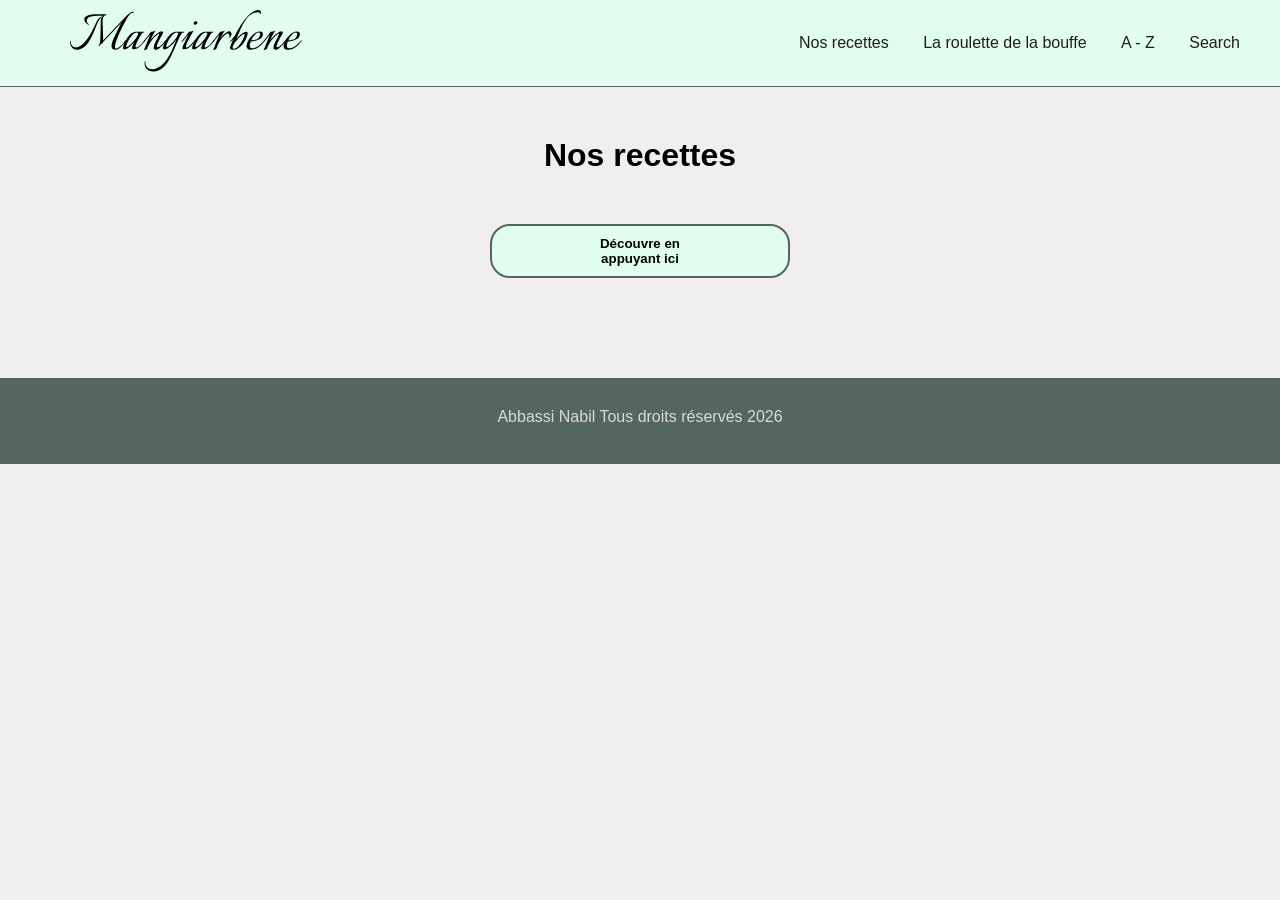
==== categorie.html @ 0cd555bd "Termine la page Search, corrige les bugs et ajoute documentation" ====
<!DOCTYPE html>
<html lang="fr">
<head>
    <meta charset="UTF-8">
    <meta name="viewport" content="width=device-width, initial-scale=1.0">
    <title>Categorie</title>
    <script src="script_categorie.js" defer></script>
    <link rel="stylesheet" href="style_categorie.css">
</head>
<body >

    <header>

        <nav>

            <div  class="container" id="nav">

                
                <a id="logo" href="index.html" title="Retour vers la page d'accueil">
                    <img src="logo.svg" alt="Logo">
                </a>
                
                
                <div id="list">

                    <a href="categorie.html">Nos recettes</a>

                    <a href="random.html">La roulette de la bouffe</a>

                    <a href="first-letter.html">A - Z</a>

                    <a href="search.html">Search</a>

                </div>
                
            </div>

        </nav>

    </header>

    <main class="container">

        <h1>Nos recettes</h1>

        <button  type="button" id="roulette">Découvre en appuyant ici</button>

        <div id="div_flex"></div>

    </main>

    <footer>

        <div class="container">

            <P>Abbassi Nabil  Tous droits réservés 2026</P>

        </div>

    </footer>

</body>
</html>
---- style_categorie.css ----
* {
    margin: 0;
    padding: 0;
    box-sizing: border-box;
    font-family: sans-serif;
}

nav {
    background-color: #E1FDF0;
    
}

footer {
    background-color: #54665E;
    color: #D9D9D9;
    position: relative;
    bottom: 0;
    width: 100%;
    height: 86px;
    padding-top: 30px;
    margin-top: 50px;
}

body {
    background-color: #f0eeee;
}

header {
    border-bottom: 1px solid #54665E;
}

footer p {
    display: grid;
    place-items: center;
    
}


a {
    text-decoration: none;
    color: #1E1E1E;
    margin-left: 30px;
}

a:hover {
    text-decoration: none;
    color: #0a7041;
    margin-left: 30px;
}

h1 {
    text-align: center;
    margin-top: 50px;
}

button {
    margin: 50px 450px ;
    padding: 10px 100px;
    background-color: #E1FDF0;
    border-radius: 20px;
    font-weight: 600;
    border: 2px solid #54665E;
}

button:hover {
    scale: 1.05;
    box-shadow: 5px 5px 10px rgb(58, 56, 56);
    transition: 0.3s;
}



#div_flex {
    display: flex;
    flex-direction: row;
    justify-content: space-around;
    flex-wrap: wrap;
    background-color: #f0eeee;
    
}

#div_flex article p {
    font-size: 30px;
}

article {
    
    display: flex;
    flex-direction: column;
    width: 500px;
    align-items: center;
    margin: 30px 0;
    background-color: #E1FDF0;
    border-radius: 10px;
    border: 2px solid #54665E;
}

article:hover {
    scale: 1.05;
    box-shadow: 5px 5px 10px rgb(58, 56, 56);
    transition: 0.3s;
}

#nav {
    display: flex;
    justify-content: space-between;
    align-items: center;
    /* border: 1px solid black; */
    padding: 10px 0
}




.container{
    width: 1200px;
    margin: 0 auto;
}
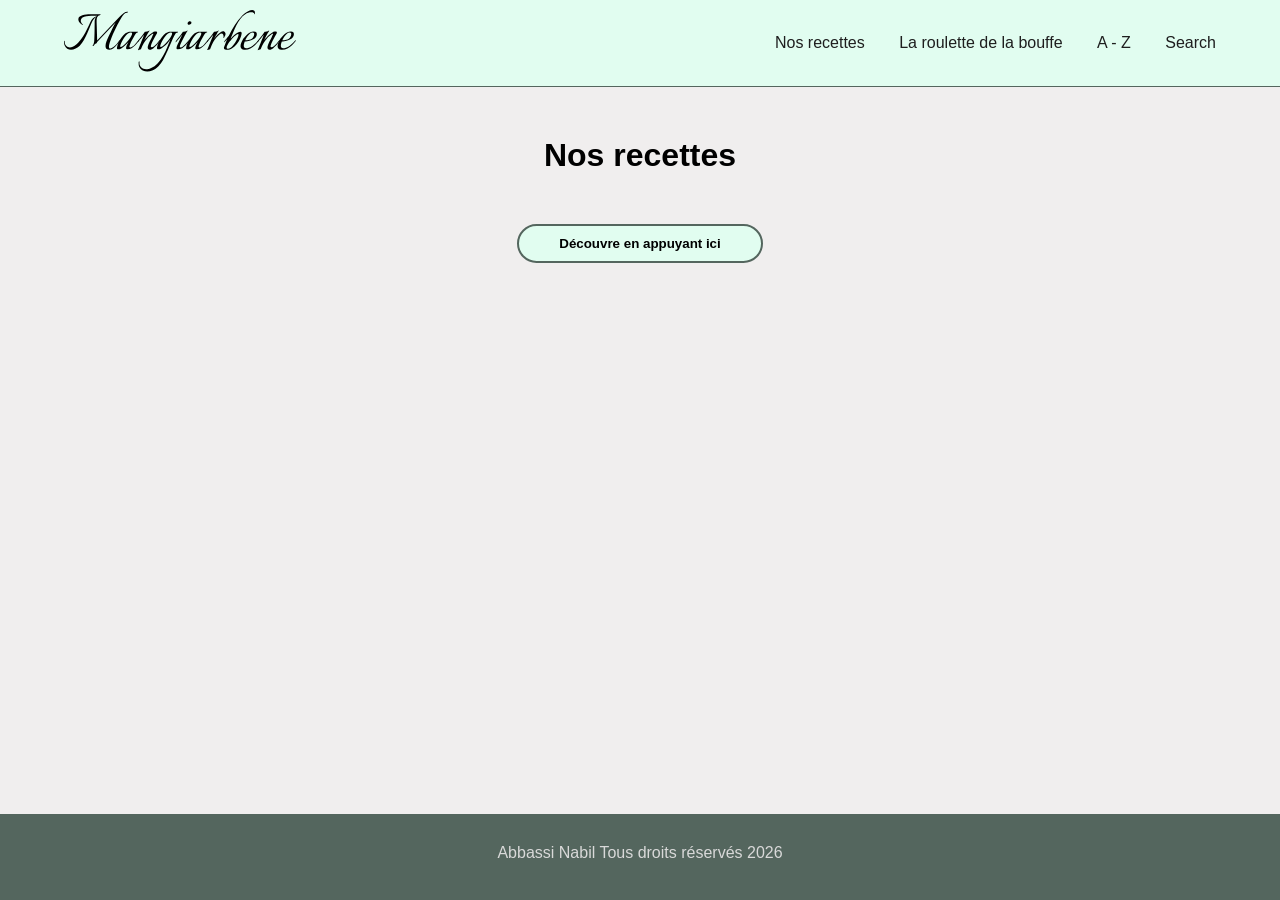
==== commit bfdeaba7: "CSS commun, responsive, erreurs, page recette et corrections visuelles" ====
--- a/categorie.html
+++ b/categorie.html
@@ -5,6 +5,7 @@
     <meta name="viewport" content="width=device-width, initial-scale=1.0">
     <title>Categorie</title>
     <script src="script_categorie.js" defer></script>
+    <link rel="stylesheet" href="style_common.css">
     <link rel="stylesheet" href="style_categorie.css">
 </head>
 <body >
--- a/style_common.css
+++ b/style_common.css
@@ -0,0 +1,143 @@
+/* styles communs à toutes les pages : navigation, pied de page, conteneur */
+
+* {
+    margin: 0;
+    padding: 0;
+    box-sizing: border-box;
+    font-family: sans-serif;
+}
+
+/* le pied de page reste en bas même quand la page est courte */
+body {
+    display: flex;
+    flex-direction: column;
+    min-height: 100vh;
+}
+
+main {
+    flex: 1;
+}
+
+nav {
+    background-color: #E1FDF0;
+}
+
+header {
+    border-bottom: 1px solid #54665E;
+}
+
+footer {
+    background-color: #54665E;
+    color: #D9D9D9;
+    position: relative;
+    bottom: 0;
+    width: 100%;
+    height: 86px;
+    padding-top: 30px;
+    margin-top: 50px;
+}
+
+footer p {
+    display: grid;
+    place-items: center;
+}
+
+a {
+    text-decoration: none;
+    color: #1E1E1E;
+    margin-left: 30px;
+}
+
+a:hover {
+    text-decoration: none;
+    color: #0a7041;
+    margin-left: 30px;
+}
+
+#nav {
+    display: flex;
+    justify-content: space-between;
+    align-items: center;
+    padding: 10px 0
+}
+
+/* le logo reste aligné avec le contenu de la page */
+#logo,
+#logo:hover {
+    margin-left: 0;
+}
+
+.container{
+    width: 90%;
+    max-width: 1200px;
+    margin: 0 auto;
+}
+
+/* même style pour tous les boutons du site */
+button {
+    padding: 10px 40px;
+    background-color: #E1FDF0;
+    border-radius: 20px;
+    font-weight: 600;
+    border: 2px solid #54665E;
+    cursor: pointer;
+}
+
+button:hover {
+    scale: 1.05;
+    box-shadow: 5px 5px 10px rgb(58, 56, 56);
+    transition: 0.3s;
+}
+
+/* grille de cartes de plats (pages A - Z et Search) */
+.grid-container {
+    display: grid;
+    grid-template-columns: repeat(auto-fill, minmax(250px, 1fr));
+    gap: 30px;
+    margin-top: 50px;
+}
+
+.meal-card {
+    display: flex;
+    flex-direction: column;
+    align-items: center;
+    gap: 10px;
+    padding: 20px;
+    background-color: #E1FDF0;
+    border-radius: 10px;
+    border: 2px solid #54665E;
+    text-align: center;
+}
+
+/* carte de plat cliquable : pas de marge héritée des liens */
+.meal-card a {
+    display: flex;
+    flex-direction: column;
+    align-items: center;
+    gap: 10px;
+    margin-left: 0;
+}
+
+.meal-card img {
+    width: 100%;
+    border-radius: 10px;
+}
+
+/* petits écrans : les liens de la navigation passent à la ligne */
+@media (max-width: 768px) {
+    #nav {
+        flex-direction: column;
+        gap: 10px;
+    }
+
+    #nav div {
+        display: flex;
+        flex-wrap: wrap;
+        justify-content: center;
+        gap: 10px;
+    }
+
+    #nav div a {
+        margin-left: 0;
+    }
+}
--- a/style_categorie.css
+++ b/style_categorie.css
@@ -1,51 +1,5 @@
-* {
-    margin: 0;
-    padding: 0;
-    box-sizing: border-box;
-    font-family: sans-serif;
-}
-
-nav {
-    background-color: #E1FDF0;
-    
-}
-
-footer {
-    background-color: #54665E;
-    color: #D9D9D9;
-    position: relative;
-    bottom: 0;
-    width: 100%;
-    height: 86px;
-    padding-top: 30px;
-    margin-top: 50px;
-}
-
 body {
     background-color: #f0eeee;
-}
-
-header {
-    border-bottom: 1px solid #54665E;
-}
-
-footer p {
-    display: grid;
-    place-items: center;
-    
-}
-
-
-a {
-    text-decoration: none;
-    color: #1E1E1E;
-    margin-left: 30px;
-}
-
-a:hover {
-    text-decoration: none;
-    color: #0a7041;
-    margin-left: 30px;
 }
 
 h1 {
@@ -53,46 +7,39 @@
     margin-top: 50px;
 }
 
-button {
-    margin: 50px 450px ;
-    padding: 10px 100px;
-    background-color: #E1FDF0;
-    border-radius: 20px;
-    font-weight: 600;
-    border: 2px solid #54665E;
+#roulette {
+    display: block;
+    margin: 50px auto;
 }
-
-button:hover {
-    scale: 1.05;
-    box-shadow: 5px 5px 10px rgb(58, 56, 56);
-    transition: 0.3s;
-}
-
-
 
 #div_flex {
     display: flex;
     flex-direction: row;
     justify-content: space-around;
     flex-wrap: wrap;
+    gap: 30px;
     background-color: #f0eeee;
-    
 }
 
 #div_flex article p {
-    font-size: 30px;
+    font-size: 24px;
 }
 
 article {
-    
     display: flex;
     flex-direction: column;
-    width: 500px;
+    width: 100%;
+    max-width: 500px;
     align-items: center;
-    margin: 30px 0;
+    gap: 10px;
+    padding: 20px;
     background-color: #E1FDF0;
     border-radius: 10px;
     border: 2px solid #54665E;
+}
+
+article img {
+    max-width: 100%;
 }
 
 article:hover {
@@ -100,19 +47,3 @@
     box-shadow: 5px 5px 10px rgb(58, 56, 56);
     transition: 0.3s;
 }
-
-#nav {
-    display: flex;
-    justify-content: space-between;
-    align-items: center;
-    /* border: 1px solid black; */
-    padding: 10px 0
-}
-
-
-
-
-.container{
-    width: 1200px;
-    margin: 0 auto;
-}
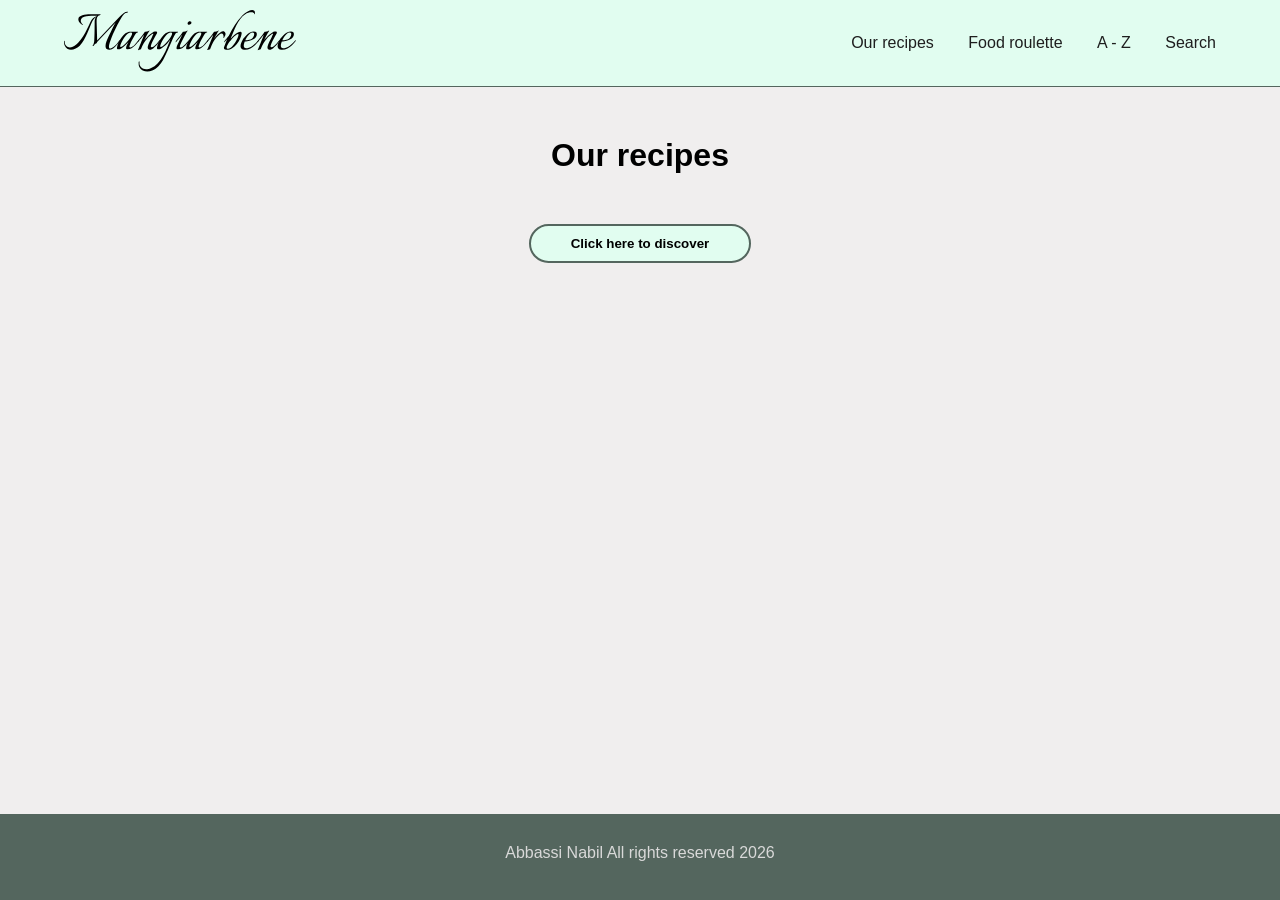
==== commit 00d5b752: "Site traduit en anglais pour cohérence avec l'API" ====
--- a/categorie.html
+++ b/categorie.html
@@ -1,9 +1,9 @@
 <!DOCTYPE html>
-<html lang="fr">
+<html lang="en">
 <head>
     <meta charset="UTF-8">
     <meta name="viewport" content="width=device-width, initial-scale=1.0">
-    <title>Categorie</title>
+    <title>Categories</title>
     <script src="script_categorie.js" defer></script>
     <link rel="stylesheet" href="style_common.css">
     <link rel="stylesheet" href="style_categorie.css">
@@ -17,16 +17,16 @@
             <div  class="container" id="nav">
 
                 
-                <a id="logo" href="index.html" title="Retour vers la page d'accueil">
+                <a id="logo" href="index.html" title="Back to home page">
                     <img src="logo.svg" alt="Logo">
                 </a>
                 
                 
                 <div id="list">
 
-                    <a href="categorie.html">Nos recettes</a>
+                    <a href="categorie.html">Our recipes</a>
 
-                    <a href="random.html">La roulette de la bouffe</a>
+                    <a href="random.html">Food roulette</a>
 
                     <a href="first-letter.html">A - Z</a>
 
@@ -42,9 +42,9 @@
 
     <main class="container">
 
-        <h1>Nos recettes</h1>
+        <h1>Our recipes</h1>
 
-        <button  type="button" id="roulette">Découvre en appuyant ici</button>
+        <button  type="button" id="roulette">Click here to discover</button>
 
         <div id="div_flex"></div>
 
@@ -54,7 +54,7 @@
 
         <div class="container">
 
-            <P>Abbassi Nabil  Tous droits réservés 2026</P>
+            <P>Abbassi Nabil  All rights reserved 2026</P>
 
         </div>
 
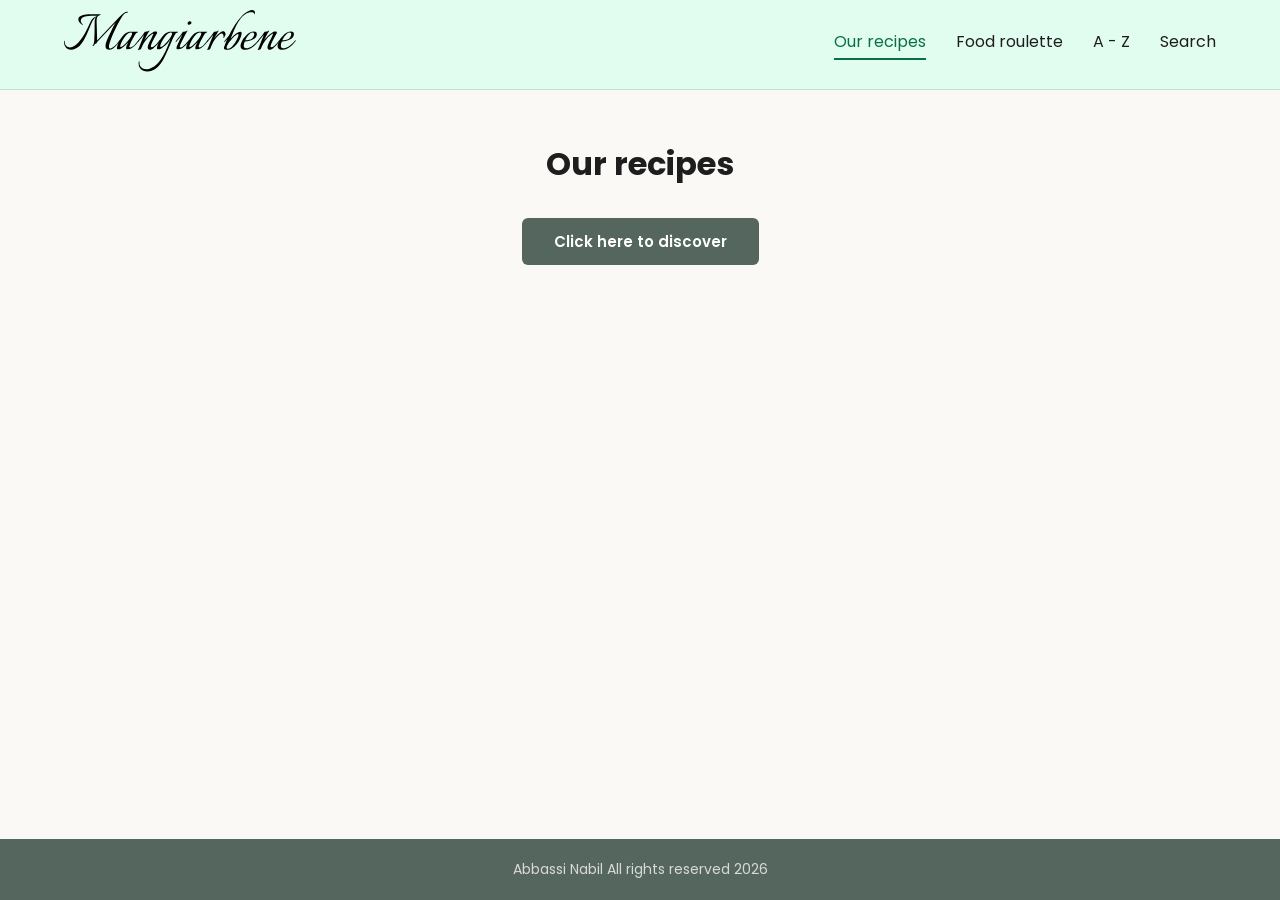
==== commit 27f45267: "Design modernisé, chargement rapide, titre A-Z et recettes par catégorie" ====
--- a/categorie.html
+++ b/categorie.html
@@ -5,6 +5,9 @@
     <meta name="viewport" content="width=device-width, initial-scale=1.0">
     <title>Categories</title>
     <script src="script_categorie.js" defer></script>
+    <link rel="preconnect" href="https://fonts.googleapis.com">
+    <link rel="preconnect" href="https://fonts.gstatic.com" crossorigin>
+    <link href="https://fonts.googleapis.com/css2?family=Poppins:wght@400;600;700&display=swap" rel="stylesheet">
     <link rel="stylesheet" href="style_common.css">
     <link rel="stylesheet" href="style_categorie.css">
 </head>
@@ -24,7 +27,7 @@
                 
                 <div id="list">
 
-                    <a href="categorie.html">Our recipes</a>
+                    <a href="categorie.html" class="active">Our recipes</a>
 
                     <a href="random.html">Food roulette</a>
 
--- a/style_common.css
+++ b/style_common.css
@@ -1,10 +1,23 @@
-/* styles communs à toutes les pages : navigation, pied de page, conteneur */
+/* styles communs à toutes les pages : navigation, pied de page, conteneur, boutons, cartes */
+
+/* couleurs, arrondis et ombres utilisés dans tout le site */
+:root {
+    --green-dark: #54665E;
+    --green: #0a7041;
+    --mint: #E1FDF0;
+    --bg: #faf9f6;
+    --text: #1E1E1E;
+    --muted: #6b7570;
+    --radius: 6px;
+    --shadow: 0 2px 8px rgba(0, 0, 0, 0.08);
+    --shadow-hover: 0 10px 24px rgba(0, 0, 0, 0.14);
+}
 
 * {
     margin: 0;
     padding: 0;
     box-sizing: border-box;
-    font-family: sans-serif;
+    font-family: 'Poppins', sans-serif;
 }
 
 /* le pied de page reste en bas même quand la page est courte */
@@ -12,59 +25,70 @@
     display: flex;
     flex-direction: column;
     min-height: 100vh;
+    background-color: var(--bg);
+    color: var(--text);
 }
 
 main {
     flex: 1;
 }
 
-nav {
-    background-color: #E1FDF0;
-}
-
+h1 {
+    font-weight: 700;
+}
+
+/* barre de navigation fixée en haut pendant le défilement */
 header {
-    border-bottom: 1px solid #54665E;
+    position: sticky;
+    top: 0;
+    z-index: 10;
+    background-color: var(--mint);
+    border-bottom: 1px solid rgba(84, 102, 94, 0.2);
+}
+
+a {
+    text-decoration: none;
+    color: var(--text);
+}
+
+#nav {
+    display: flex;
+    justify-content: space-between;
+    align-items: center;
+    padding: 10px 0
+}
+
+#nav div {
+    display: flex;
+    gap: 30px;
+}
+
+#nav div a {
+    font-weight: 400;
+    padding-bottom: 4px;
+    border-bottom: 2px solid transparent;
+    transition: color 0.2s, border-color 0.2s;
+}
+
+/* page actuelle mise en évidence dans le menu */
+#nav div a:hover,
+#nav div a.active {
+    color: var(--green);
+    border-bottom-color: var(--green);
 }
 
 footer {
-    background-color: #54665E;
+    background-color: var(--green-dark);
     color: #D9D9D9;
-    position: relative;
-    bottom: 0;
     width: 100%;
-    height: 86px;
-    padding-top: 30px;
-    margin-top: 50px;
+    padding: 20px 0;
+    margin-top: 60px;
+    font-size: 14px;
 }
 
 footer p {
     display: grid;
     place-items: center;
-}
-
-a {
-    text-decoration: none;
-    color: #1E1E1E;
-    margin-left: 30px;
-}
-
-a:hover {
-    text-decoration: none;
-    color: #0a7041;
-    margin-left: 30px;
-}
-
-#nav {
-    display: flex;
-    justify-content: space-between;
-    align-items: center;
-    padding: 10px 0
-}
-
-/* le logo reste aligné avec le contenu de la page */
-#logo,
-#logo:hover {
-    margin-left: 0;
 }
 
 .container{
@@ -74,53 +98,105 @@
 }
 
 /* même style pour tous les boutons du site */
-button {
-    padding: 10px 40px;
-    background-color: #E1FDF0;
-    border-radius: 20px;
+button,
+.btn {
+    display: inline-block;
+    padding: 12px 32px;
+    background-color: var(--green-dark);
+    color: white;
+    border: none;
+    border-radius: var(--radius);
+    font-size: 15px;
     font-weight: 600;
-    border: 2px solid #54665E;
     cursor: pointer;
-}
-
-button:hover {
-    scale: 1.05;
-    box-shadow: 5px 5px 10px rgb(58, 56, 56);
-    transition: 0.3s;
+    transition: background-color 0.2s, transform 0.2s, box-shadow 0.2s;
+}
+
+button:hover,
+.btn:hover {
+    background-color: var(--green);
+    transform: translateY(-2px);
+    box-shadow: var(--shadow-hover);
+}
+
+/* bouton secondaire (clair) */
+.btn.secondary {
+    background-color: white;
+    color: var(--green-dark);
+}
+
+.btn.secondary:hover {
+    background-color: var(--mint);
 }
 
 /* grille de cartes de plats (pages A - Z et Search) */
 .grid-container {
     display: grid;
-    grid-template-columns: repeat(auto-fill, minmax(250px, 1fr));
-    gap: 30px;
-    margin-top: 50px;
+    grid-template-columns: repeat(auto-fill, minmax(220px, 1fr));
+    gap: 24px;
+    margin-top: 40px;
 }
 
 .meal-card {
     display: flex;
     flex-direction: column;
-    align-items: center;
-    gap: 10px;
-    padding: 20px;
-    background-color: #E1FDF0;
-    border-radius: 10px;
-    border: 2px solid #54665E;
+    background-color: white;
+    border-radius: var(--radius);
+    box-shadow: var(--shadow);
+    overflow: hidden;
     text-align: center;
-}
-
-/* carte de plat cliquable : pas de marge héritée des liens */
+    transition: transform 0.2s, box-shadow 0.2s;
+}
+
+.meal-card:hover {
+    transform: translateY(-4px);
+    box-shadow: var(--shadow-hover);
+}
+
 .meal-card a {
     display: flex;
     flex-direction: column;
-    align-items: center;
-    gap: 10px;
-    margin-left: 0;
-}
-
+}
+
+/* toutes les images ont les mêmes proportions */
 .meal-card img {
     width: 100%;
-    border-radius: 10px;
+    aspect-ratio: 1 / 1;
+    object-fit: cover;
+    transition: transform 0.3s;
+}
+
+.meal-card:hover img {
+    transform: scale(1.05);
+}
+
+/* le texte reste au-dessus de l'image agrandie au survol */
+.meal-card h3,
+.meal-card a p {
+    padding: 14px 16px;
+    font-size: 16px;
+    font-weight: 600;
+    position: relative;
+    background-color: white;
+}
+
+.meal-card h3 {
+    padding-bottom: 4px;
+}
+
+/* catégorie du plat (page Search) */
+.meal-card > p {
+    padding: 0 16px 14px;
+    font-size: 14px;
+    color: var(--muted);
+}
+
+/* messages (chargement, aucun résultat, erreur) sur toute la largeur de la grille */
+.message {
+    grid-column: 1 / -1;
+    text-align: center;
+    color: var(--muted);
+    padding: 20px 0;
 }
 
 /* petits écrans : les liens de la navigation passent à la ligne */
@@ -131,13 +207,8 @@
     }
 
     #nav div {
-        display: flex;
         flex-wrap: wrap;
         justify-content: center;
-        gap: 10px;
+        gap: 16px;
     }
-
-    #nav div a {
-        margin-left: 0;
-    }
-}
+}
--- a/style_categorie.css
+++ b/style_categorie.css
@@ -1,7 +1,3 @@
-body {
-    background-color: #f0eeee;
-}
-
 h1 {
     text-align: center;
     margin-top: 50px;
@@ -9,41 +5,61 @@
 
 #roulette {
     display: block;
-    margin: 50px auto;
+    margin: 30px auto 40px;
 }
 
+/* grille de cartes de catégories */
 #div_flex {
-    display: flex;
-    flex-direction: row;
-    justify-content: space-around;
-    flex-wrap: wrap;
-    gap: 30px;
-    background-color: #f0eeee;
-}
-
-#div_flex article p {
-    font-size: 24px;
+    display: grid;
+    grid-template-columns: repeat(auto-fill, minmax(200px, 1fr));
+    gap: 24px;
 }
 
 article {
     display: flex;
     flex-direction: column;
-    width: 100%;
-    max-width: 500px;
     align-items: center;
     gap: 10px;
     padding: 20px;
-    background-color: #E1FDF0;
-    border-radius: 10px;
-    border: 2px solid #54665E;
+    background-color: white;
+    border-radius: var(--radius);
+    box-shadow: var(--shadow);
+    transition: transform 0.2s, box-shadow 0.2s;
+}
+
+article:hover {
+    transform: translateY(-4px);
+    box-shadow: var(--shadow-hover);
 }
 
 article img {
-    max-width: 100%;
+    width: 100%;
+    aspect-ratio: 4 / 3;
+    object-fit: contain;
 }
 
-article:hover {
-    scale: 1.05;
-    box-shadow: 5px 5px 10px rgb(58, 56, 56);
-    transition: 0.3s;
+#div_flex article p {
+    font-size: 18px;
+    font-weight: 600;
 }
+
+/* carte de catégorie cliquable */
+#div_flex a {
+    display: block;
+}
+
+/* page des recettes d'une catégorie : lien de retour */
+.back-link {
+    display: inline-block;
+    margin-top: 30px;
+    color: var(--green);
+    font-weight: 600;
+}
+
+.back-link:hover {
+    text-decoration: underline;
+}
+
+.back-link + h1 {
+    margin-top: 16px;
+}
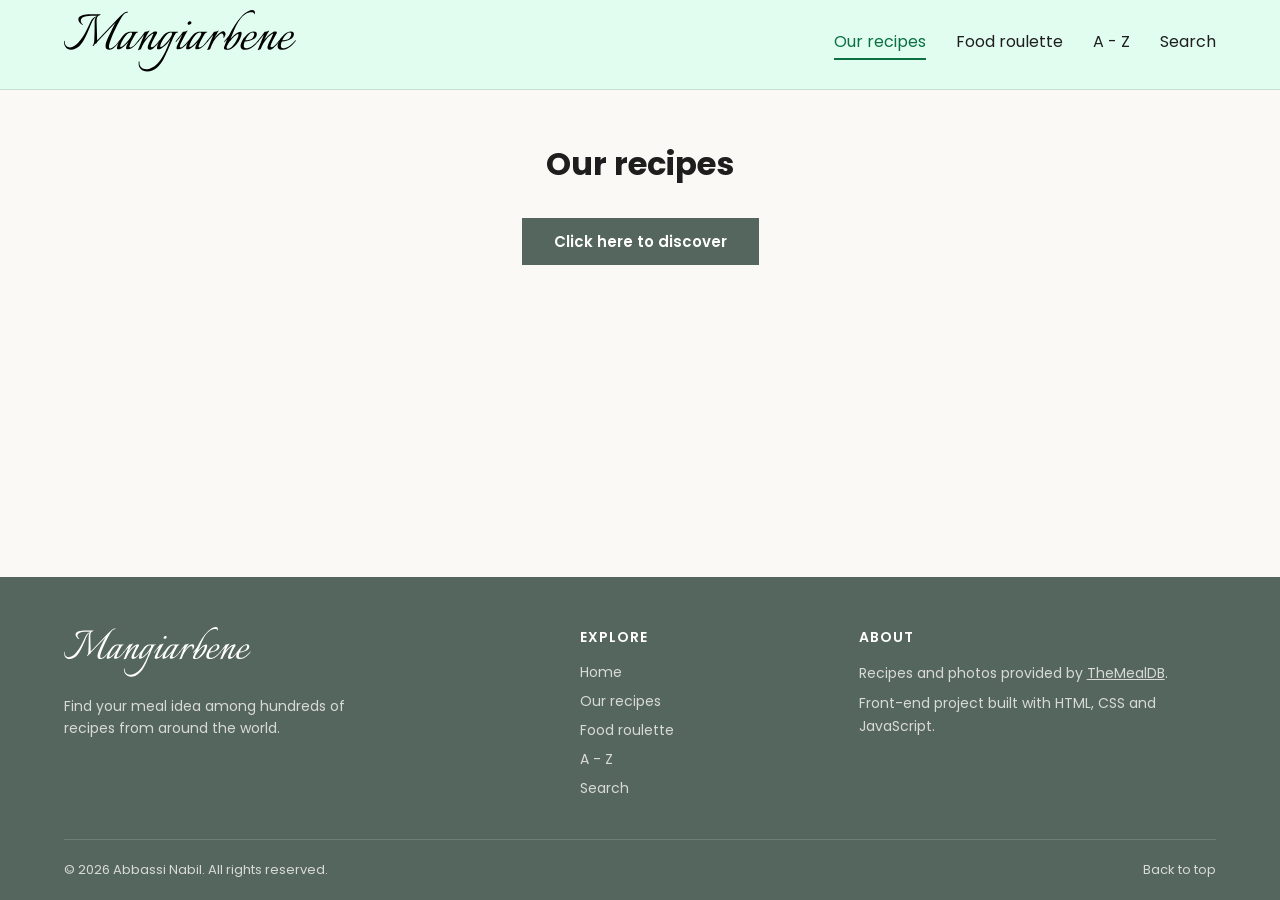
==== commit 6e0deb2b: "Accueil avec sections, boutons sans arrondis et nouveau pied de page" ====
--- a/categorie.html
+++ b/categorie.html
@@ -5,9 +5,6 @@
     <meta name="viewport" content="width=device-width, initial-scale=1.0">
     <title>Categories</title>
     <script src="script_categorie.js" defer></script>
-    <link rel="preconnect" href="https://fonts.googleapis.com">
-    <link rel="preconnect" href="https://fonts.gstatic.com" crossorigin>
-    <link href="https://fonts.googleapis.com/css2?family=Poppins:wght@400;600;700&display=swap" rel="stylesheet">
     <link rel="stylesheet" href="style_common.css">
     <link rel="stylesheet" href="style_categorie.css">
 </head>
@@ -55,10 +52,37 @@
 
     <footer>
 
-        <div class="container">
+        <div class="container footer-grid">
 
-            <P>Abbassi Nabil  All rights reserved 2026</P>
+            <div class="footer-brand">
+                <a href="index.html" class="footer-logo" title="Back to home page">
+                    <img src="logo.svg" alt="Mangiarbene">
+                </a>
+                <p>Find your meal idea among hundreds of recipes from around the world.</p>
+            </div>
 
+            <div>
+                <h4>Explore</h4>
+                <ul>
+                    <li><a href="index.html">Home</a></li>
+                    <li><a href="categorie.html">Our recipes</a></li>
+                    <li><a href="random.html">Food roulette</a></li>
+                    <li><a href="first-letter.html">A - Z</a></li>
+                    <li><a href="search.html">Search</a></li>
+                </ul>
+            </div>
+
+            <div>
+                <h4>About</h4>
+                <p>Recipes and photos provided by <a href="https://www.themealdb.com" target="_blank" rel="noopener">TheMealDB</a>.</p>
+                <p>Front-end project built with HTML, CSS and JavaScript.</p>
+            </div>
+
+        </div>
+
+        <div class="container footer-bottom">
+            <p>&copy; 2026 Abbassi Nabil. All rights reserved.</p>
+            <a href="#">Back to top</a>
         </div>
 
     </footer>
--- a/style_common.css
+++ b/style_common.css
@@ -1,4 +1,26 @@
 /* styles communs à toutes les pages : navigation, pied de page, conteneur, boutons, cartes */
+
+/* police Poppins hébergée dans le projet (dossier fonts/), sans dépendre de Google Fonts */
+@font-face {
+    font-family: 'Poppins';
+    src: url(fonts/poppins-400.woff2) format('woff2');
+    font-weight: 400;
+    font-display: swap;
+}
+
+@font-face {
+    font-family: 'Poppins';
+    src: url(fonts/poppins-600.woff2) format('woff2');
+    font-weight: 600;
+    font-display: swap;
+}
+
+@font-face {
+    font-family: 'Poppins';
+    src: url(fonts/poppins-700.woff2) format('woff2');
+    font-weight: 700;
+    font-display: swap;
+}
 
 /* couleurs, arrondis et ombres utilisés dans tout le site */
 :root {
@@ -77,18 +99,81 @@
     border-bottom-color: var(--green);
 }
 
+/* pied de page : logo, liens du site, informations et copyright */
 footer {
     background-color: var(--green-dark);
     color: #D9D9D9;
     width: 100%;
-    padding: 20px 0;
+    padding: 50px 0 20px;
     margin-top: 60px;
     font-size: 14px;
-}
-
-footer p {
+    /* le pied de page ne doit jamais être écrasé par le contenu */
+    flex-shrink: 0;
+}
+
+footer a {
+    color: #D9D9D9;
+    transition: color 0.2s;
+}
+
+footer a:hover {
+    color: white;
+}
+
+.footer-grid {
     display: grid;
-    place-items: center;
+    grid-template-columns: 2fr 1fr 1.5fr;
+    gap: 40px;
+}
+
+/* logo noir rendu blanc pour rester lisible sur le fond vert foncé */
+.footer-logo img {
+    height: 50px;
+    filter: brightness(0) invert(1);
+}
+
+.footer-brand p {
+    margin-top: 12px;
+    max-width: 320px;
+    line-height: 1.6;
+}
+
+footer h4 {
+    color: white;
+    font-size: 14px;
+    font-weight: 600;
+    text-transform: uppercase;
+    letter-spacing: 1px;
+    margin-bottom: 14px;
+}
+
+footer ul {
+    list-style: none;
+    display: grid;
+    gap: 8px;
+}
+
+footer h4 + p,
+footer p + p {
+    line-height: 1.6;
+    margin-bottom: 8px;
+}
+
+footer p a {
+    text-decoration: underline;
+}
+
+/* sélecteur plus précis que .container, qui remettrait la marge à 0 */
+footer .footer-bottom {
+    display: flex;
+    justify-content: space-between;
+    align-items: center;
+    flex-wrap: wrap;
+    gap: 10px;
+    margin-top: 40px;
+    padding-top: 20px;
+    border-top: 1px solid rgba(255, 255, 255, 0.15);
+    font-size: 13px;
 }
 
 .container{
@@ -105,7 +190,7 @@
     background-color: var(--green-dark);
     color: white;
     border: none;
-    border-radius: var(--radius);
+    border-radius: 0;
     font-size: 15px;
     font-weight: 600;
     cursor: pointer;
@@ -201,6 +286,11 @@
 
 /* petits écrans : les liens de la navigation passent à la ligne */
 @media (max-width: 768px) {
+    .footer-grid {
+        grid-template-columns: 1fr;
+        gap: 30px;
+    }
+
     #nav {
         flex-direction: column;
         gap: 10px;
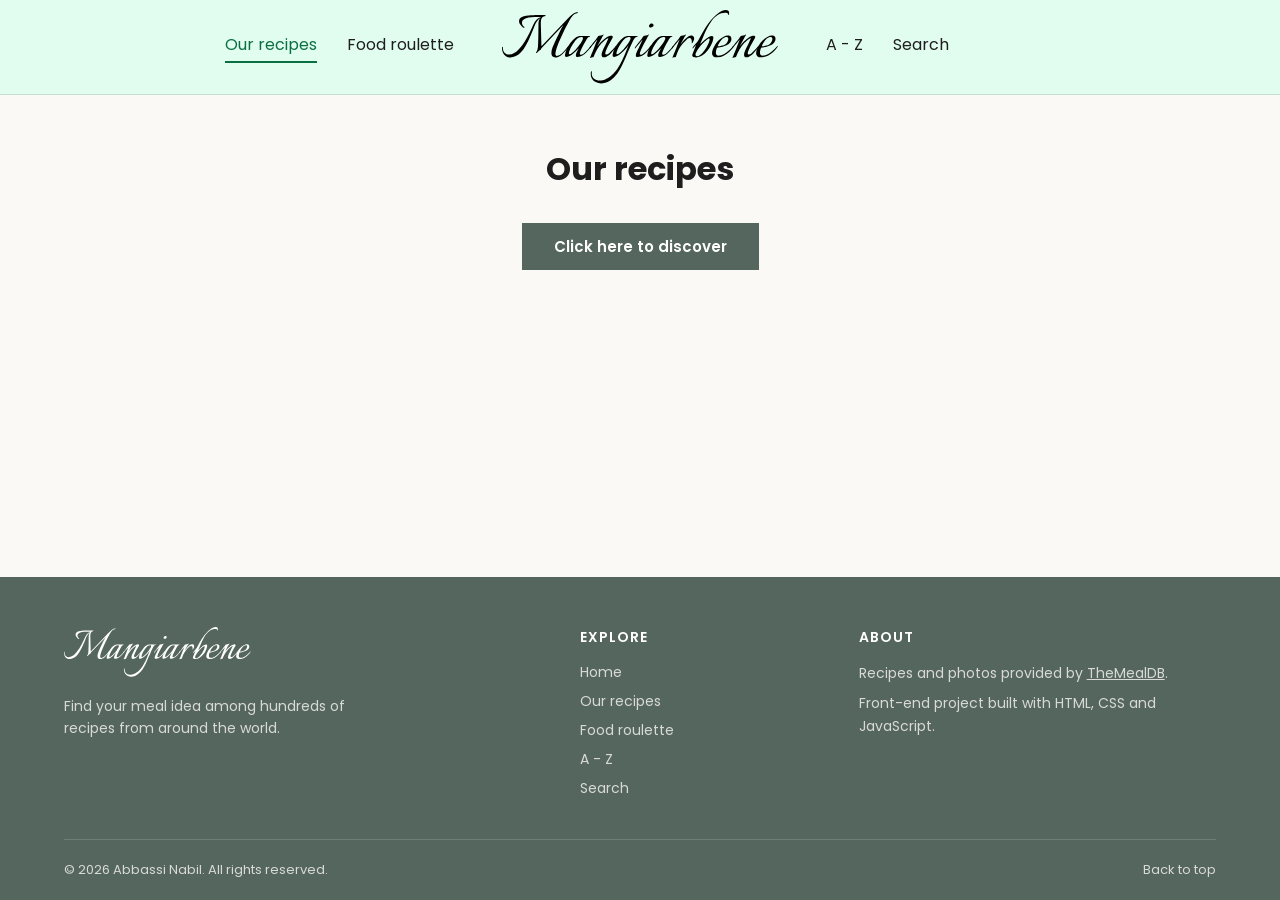
==== commit 55471982: "Bandeau plein écran, navigation masquée au défilement et logo centré" ====
--- a/categorie.html
+++ b/categorie.html
@@ -5,6 +5,7 @@
     <meta name="viewport" content="width=device-width, initial-scale=1.0">
     <title>Categories</title>
     <script src="script_categorie.js" defer></script>
+    <script src="script_nav.js" defer></script>
     <link rel="stylesheet" href="style_common.css">
     <link rel="stylesheet" href="style_categorie.css">
 </head>
@@ -16,24 +17,20 @@
 
             <div  class="container" id="nav">
 
-                
+                <div class="nav-left">
+                    <a href="categorie.html" class="active">Our recipes</a>
+                    <a href="random.html">Food roulette</a>
+                </div>
+
                 <a id="logo" href="index.html" title="Back to home page">
                     <img src="logo.svg" alt="Logo">
                 </a>
-                
-                
-                <div id="list">
 
-                    <a href="categorie.html" class="active">Our recipes</a>
+                <div class="nav-right">
+                    <a href="first-letter.html">A - Z</a>
+                    <a href="search.html">Search</a>
+                </div>
 
-                    <a href="random.html">Food roulette</a>
-
-                    <a href="first-letter.html">A - Z</a>
-
-                    <a href="search.html">Search</a>
-
-                </div>
-                
             </div>
 
         </nav>
--- a/style_common.css
+++ b/style_common.css
@@ -66,6 +66,12 @@
     z-index: 10;
     background-color: var(--mint);
     border-bottom: 1px solid rgba(84, 102, 94, 0.2);
+    transition: transform 0.3s, background-color 0.3s, border-color 0.3s;
+}
+
+/* barre cachée en descendant (classe ajoutée par script_nav.js) */
+header.nav-hidden {
+    transform: translateY(-100%);
 }
 
 a {
@@ -73,16 +79,39 @@
     color: var(--text);
 }
 
+/* logo au centre, deux liens de chaque côté */
 #nav {
-    display: flex;
-    justify-content: space-between;
+    display: grid;
+    grid-template-columns: 1fr auto 1fr;
+    grid-template-areas: "left logo right";
     align-items: center;
+    column-gap: 48px;
     padding: 10px 0
 }
 
 #nav div {
     display: flex;
     gap: 30px;
+}
+
+.nav-left {
+    grid-area: left;
+    justify-content: flex-end;
+}
+
+.nav-right {
+    grid-area: right;
+    justify-content: flex-start;
+}
+
+#logo {
+    grid-area: logo;
+    justify-self: center;
+}
+
+#logo img {
+    display: block;
+    height: 74px;
 }
 
 #nav div a {
@@ -291,14 +320,19 @@
         gap: 30px;
     }
 
+    /* logo en haut, liens en dessous */
     #nav {
-        flex-direction: column;
-        gap: 10px;
+        grid-template-columns: auto auto;
+        grid-template-areas:
+            "logo logo"
+            "left right";
+        justify-content: center;
+        column-gap: 16px;
+        row-gap: 10px;
     }
 
     #nav div {
         flex-wrap: wrap;
-        justify-content: center;
         gap: 16px;
     }
 }
